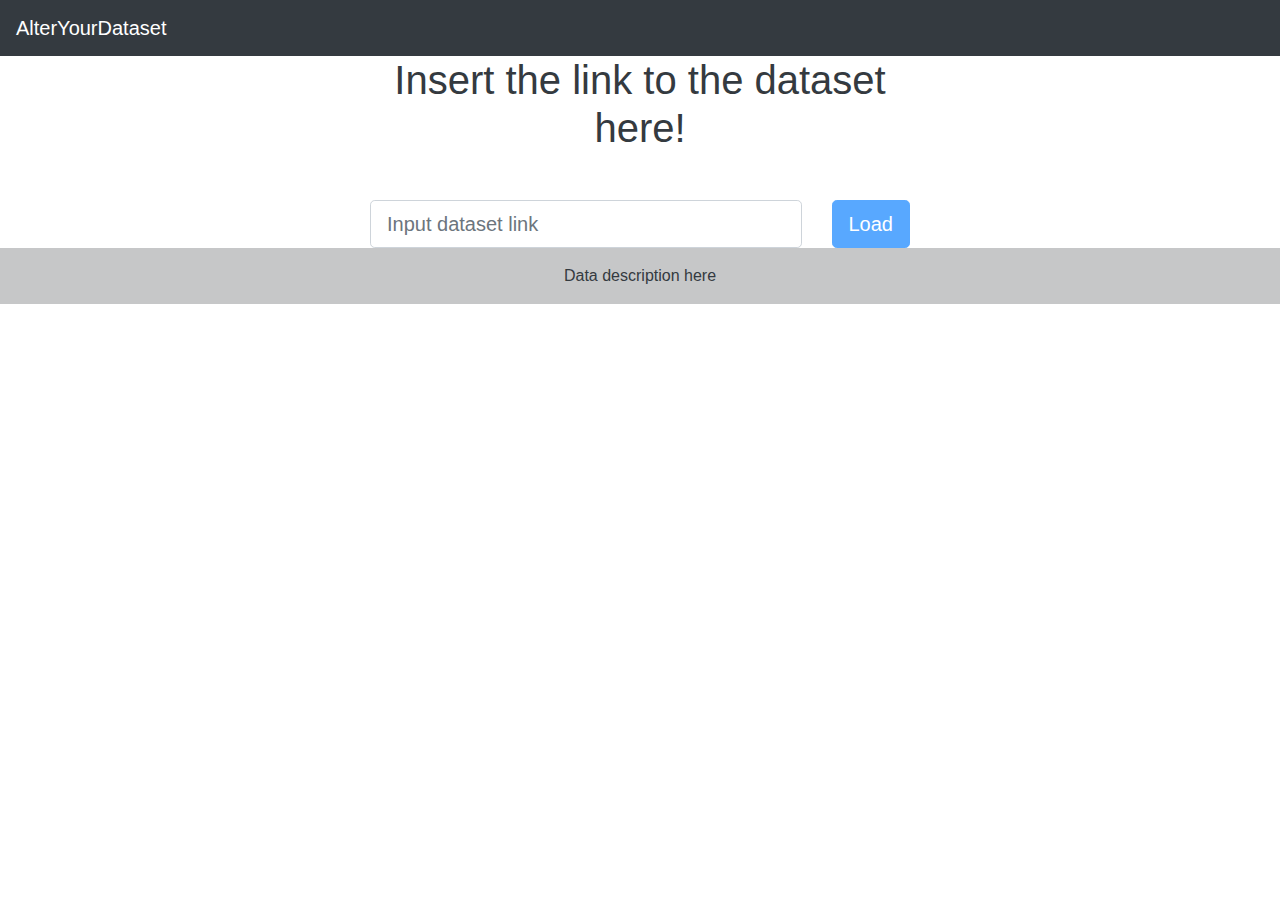
==== index.html @ bfa5204b "Update with tabs and text" ====
<html>
    <head>
        <!-- Load plotly.js into the DOM -->
        <script src='https://cdn.plot.ly/plotly-latest.min.js'></script>
        <link rel="stylesheet" href="https://stackpath.bootstrapcdn.com/bootstrap/4.3.1/css/bootstrap.min.css" integrity="sha384-ggOyR0iXCbMQv3Xipma34MD+dH/1fQ784/j6cY/iJTQUOhcWr7x9JvoRxT2MZw1T" crossorigin="anonymous">
        <link rel="stylesheet" href="./css/style.css">
        <script src="https://code.jquery.com/jquery-3.3.1.slim.min.js" integrity="sha384-q8i/X+965DzO0rT7abK41JStQIAqVgRVzpbzo5smXKp4YfRvH+8abtTE1Pi6jizo" crossorigin="anonymous"></script>
        <script src="https://cdnjs.cloudflare.com/ajax/libs/popper.js/1.14.7/umd/popper.min.js" integrity="sha384-UO2eT0CpHqdSJQ6hJty5KVphtPhzWj9WO1clHTMGa3JDZwrnQq4sF86dIHNDz0W1" crossorigin="anonymous"></script>
        <script src="https://stackpath.bootstrapcdn.com/bootstrap/4.3.1/js/bootstrap.min.js" integrity="sha384-JjSmVgyd0p3pXB1rRibZUAYoIIy6OrQ6VrjIEaFf/nJGzIxFDsf4x0xIM+B07jRM" crossorigin="anonymous"></script>
    </head>
    <body>

        <nav class="navbar navbar-dark bg-dark">
            <span class="navbar-brand mb-0 h1">AlterYourDataset</span>
            
        </nav>

        <div class="masthead">
            <div class="container position-relative">
                <div class="row justify-content-center">
                    <div class="col-xl-6">
                        <div class="text-center">
                            <h1 class="mb-5 text-dark">Insert the link to the dataset here!</h1>
                            <div class="form-subscribe" id="contactForm" data-sb-form-api-token="API_TOKEN">
                                <div class="row">
                                    <div class="col">
                                        <input class="form-control form-control-lg" id="link" type="text"  placeholder="Input dataset link" data-sb-validations="required" />
                                        <div class="invalid-feedback text-white" data-sb-feedback="link:required">No link imported</div>
                                    </div>
                                    <div class="col-auto"><button class="btn btn-primary btn-lg disabled" id="submitButton" onclick="loadDataset(true)">Load</button></div>
                                </div>
                            </div>
                        </div>
                    </div>
                </div>
            </div>
        </div>

        <div class="bg-light text-center text-lg-start footer">
            <div class="text-center p-3 text-dark" style="background-color: rgba(0, 0, 0, 0.2);">
              Data description here
            </div>
        </div>
        <script src='./js/config.js'></script>
        <script src='./js/main.js'></script>
    </body>
</html>
---- css/style.css ----
@font-face {
    font-family: myFirstFont;
    src: url(../scss/fonts/Manrope/Manrope-Light.eot);
  }
  
 .wrapper{
    background: white;
  }
  
  .toggle_radio{
    position: relative;
    background: rgba(0,0,0,.1);
    margin: 4px auto;
    overflow: hidden;
    padding: 0 !important;
    -webkit-border-radius: 50px;
    -moz-border-radius: 50px;
    border-radius: 50px;
    position: relative;
    height: 26px;
    width: 132px;
  }
  .toggle_radio > * {
    float: left;
  }
  .toggle_radio input[type=radio]{
    display: none;
    /*position: fixed;*/
  }
  .toggle_radio label{

    color: rgba(0,0,0,.9);
    z-index: 0;
    display: block;
    width: 60px;
    height: 20px;
    margin: 3px 3px;
    -webkit-border-radius: 50px;
    -moz-border-radius: 50px;
    border-radius: 50px;
    cursor: pointer;
    z-index: 1;
    /*background: rgba(0,0,0,.1);*/
    text-align: center;
    /*margin: 0 2px;*/
    /*background: blue;*/ /*make it blue*/
  }
  .toggle_option_slider{
    /*display: none;*/
    /*background: red;*/
    width: 60px;
    height: 20px;
    position: absolute;
    top: 3px;
    -webkit-border-radius: 50px;
    -moz-border-radius: 50px;
    border-radius: 50px;
    -webkit-transition: all .4s ease;
    -moz-transition: all .4s ease;
    -o-transition: all .4s ease;
    -ms-transition: all .4s ease;
    transition: all .4s ease;
  }
  
  #first_toggle:checked ~ .toggle_option_slider{
    background: rgba(0,0,0,.3);
    left: 3px;
  }
  #second_toggle:checked ~ .toggle_option_slider{
    background: rgba(0,0,0,.3);
    left: 66px;
  }
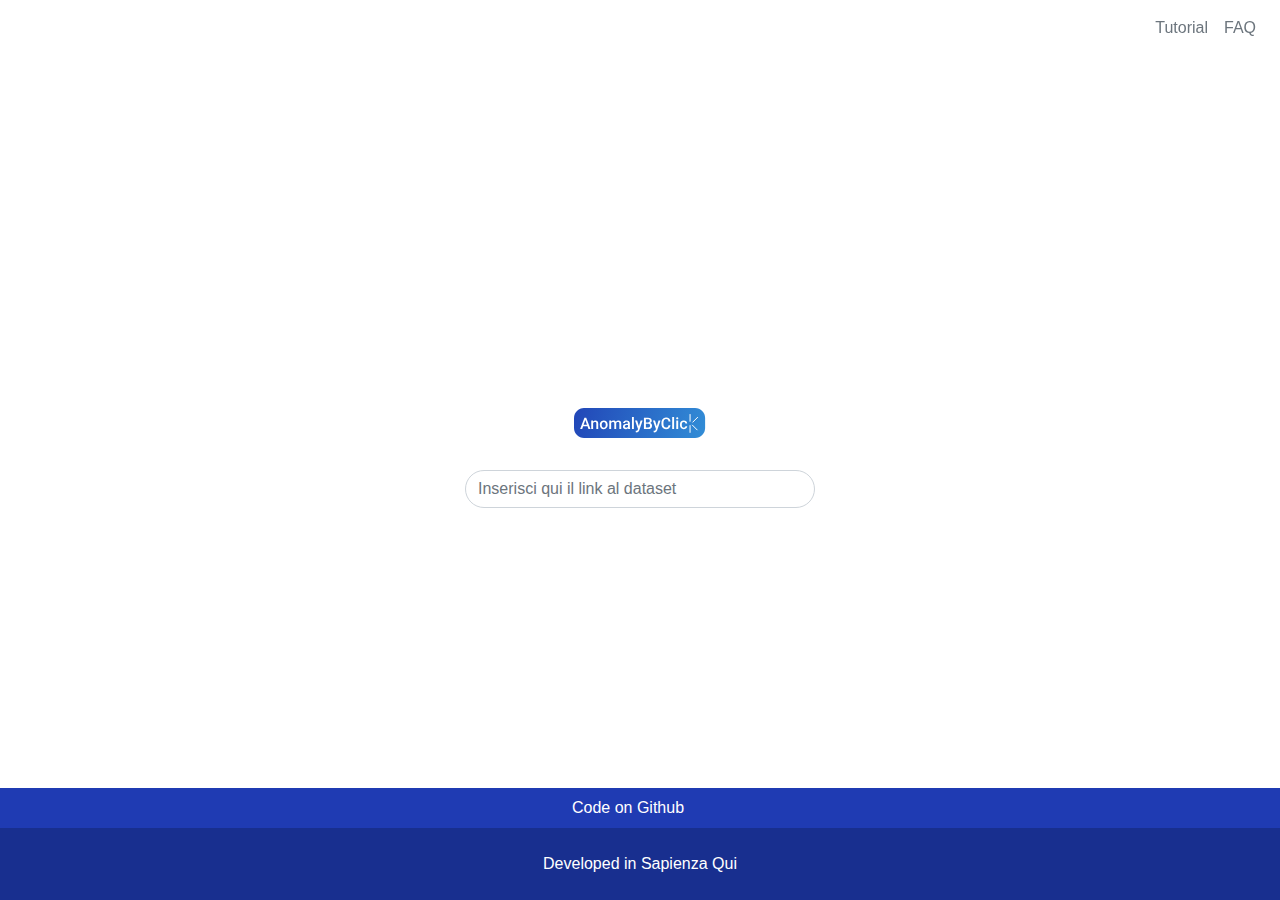
==== commit 999c89bb: "Tutorial and support update" ====
--- a/index.html
+++ b/index.html
@@ -3,14 +3,79 @@
         <!-- Load plotly.js into the DOM -->
         <script src='https://cdn.plot.ly/plotly-latest.min.js'></script>
         <link rel="stylesheet" href="https://stackpath.bootstrapcdn.com/bootstrap/4.3.1/css/bootstrap.min.css" integrity="sha384-ggOyR0iXCbMQv3Xipma34MD+dH/1fQ784/j6cY/iJTQUOhcWr7x9JvoRxT2MZw1T" crossorigin="anonymous">
-        <link rel="stylesheet" href="./css/style.css">
+        
+        <link rel="stylesheet" href="./css/index.css">
         <script src="https://code.jquery.com/jquery-3.3.1.slim.min.js" integrity="sha384-q8i/X+965DzO0rT7abK41JStQIAqVgRVzpbzo5smXKp4YfRvH+8abtTE1Pi6jizo" crossorigin="anonymous"></script>
         <script src="https://cdnjs.cloudflare.com/ajax/libs/popper.js/1.14.7/umd/popper.min.js" integrity="sha384-UO2eT0CpHqdSJQ6hJty5KVphtPhzWj9WO1clHTMGa3JDZwrnQq4sF86dIHNDz0W1" crossorigin="anonymous"></script>
         <script src="https://stackpath.bootstrapcdn.com/bootstrap/4.3.1/js/bootstrap.min.js" integrity="sha384-JjSmVgyd0p3pXB1rRibZUAYoIIy6OrQ6VrjIEaFf/nJGzIxFDsf4x0xIM+B07jRM" crossorigin="anonymous"></script>
+
+        <link rel="stylesheet" href="../vendors/mdi/css/materialdesignicons.min.css">
+        <link rel="stylesheet" href="../vendors/ti-icons/css/themify-icons.css">
+        <link rel="stylesheet" href="../vendors/typicons/typicons.css">
+        <link rel="stylesheet" href="../vendors/simple-line-icons/css/simple-line-icons.css">
     </head>
-    <body>
+    <style>
+      
+        </style>
+        <body>
+            <div class="container h100">
+                <nav class="navbar navbar-expand-sm fixed-top">
+                    <ul class="navbar-nav ml-auto">
+                        <li class="nav-item">
+                            <a class="nav-link text-secondary" href="./documents/documentation/Tutorial.pdf">
+                            Tutorial
+                            </a>
+                        </li>
+                        <li class="nav-item">
+                            <a class="nav-link text-secondary" href="./pages/faq/faq.html">
+                            FAQ
+                            </a>
+                        </li>
+                    </ul>
+                </nav>
+                <div class="row align-items-center h-100">
+                    <div class="col-lg-4 my-auto mx-auto mb-1 ">
+                        <div class="text-center p-3">
+                        <img class ="logo"src="/images/logo.svg" alt="">
+                        </div>
+                        <div class="login-box">
+                            <div class="row no-gutters mt-3 align-items-center">
+                                <div class="col col-12">
+                                    <input id="link" class="form-control rounded-pill pr-5" type="search" placeholder="Inserisci qui il link al dataset" >
+                                </div>
+                                <div class="col-auto">
+                                    <button class="btn btn-outline-light text-dark border-0 rounded-pill ml-n5" type="button" onclick="loadDataset(true)">
+                                        <i class="mdi mdi-cloud-upload"></i>
+                                    </button>
+                                </div>
+                            </div>
+                        </div>
+                    </div>
+                </div>
+                <div class="fixed-bottom">
+                    <footer class="text-center text-white" style="background-color: #1F3BB3;">
+                        <div class="container p-2 pb-0">
+                        <section class="">
+                            <p class="d-flex justify-content-center align-items-center my-auto">
+                            <span class="me-3">Code on Github</span>
+                            <button type="button" class="btn btn-outline-light rounded-circle border-0">
+                                <i class="mdi mdi-github-circle" aria-hidden="true"></i>
+                            </button>
+                            </p>
+                        </section>
+                        </div>
+                        <div class="text-center p-4" style="background-color: rgba(0, 0, 0, 0.2);">
+                        Developed in Sapienza
+                        <a class="text-white" href="">Qui</a>
+                        </div>
+                    </footer>
+                </div>
+            </div>
+            <script src='./js/config.js'></script>
+            <script src='./js/main.js'></script>
+        </body>
 
-        <nav class="navbar navbar-dark bg-dark">
+        <!--<nav class="navbar navbar-dark bg-dark">
             <span class="navbar-brand mb-0 h1">AlterYourDataset</span>
             
         </nav>
@@ -40,8 +105,7 @@
             <div class="text-center p-3 text-dark" style="background-color: rgba(0, 0, 0, 0.2);">
               Data description here
             </div>
-        </div>
-        <script src='./js/config.js'></script>
-        <script src='./js/main.js'></script>
-    </body>
+        </div>-->
+    
+  
 </html>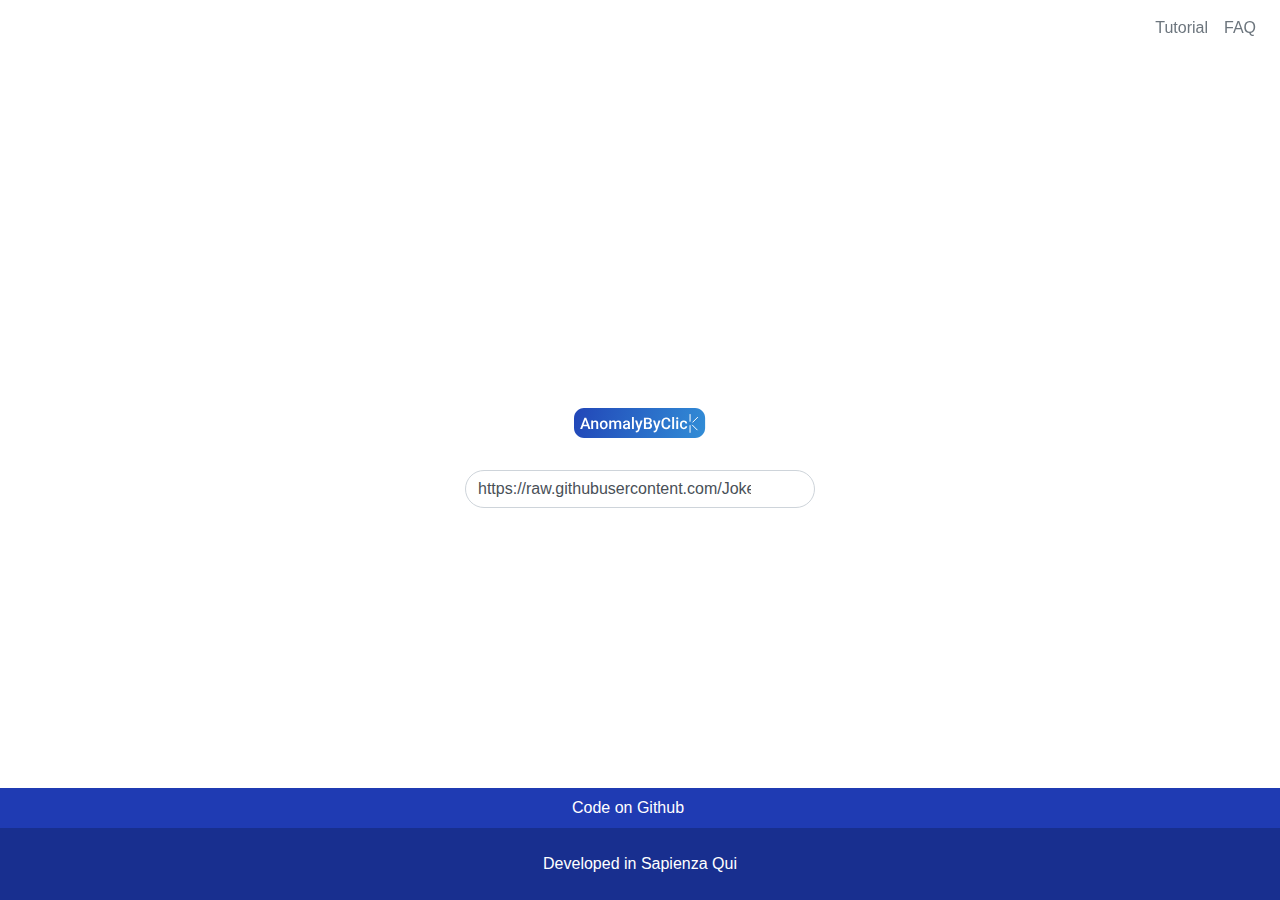
==== commit 68cc04bb: "Update 7 days" ====
--- a/index.html
+++ b/index.html
@@ -15,6 +15,7 @@
         <link rel="stylesheet" href="../vendors/simple-line-icons/css/simple-line-icons.css">
     </head>
     <style>
+      
       
         </style>
         <body>
@@ -41,7 +42,7 @@
                         <div class="login-box">
                             <div class="row no-gutters mt-3 align-items-center">
                                 <div class="col col-12">
-                                    <input id="link" class="form-control rounded-pill pr-5" type="search" placeholder="Inserisci qui il link al dataset" >
+                                    <input id="link" class="form-control rounded-pill pr-5" type="search" placeholder="Inserisci qui il link al dataset" value="https://raw.githubusercontent.com/Joker84a/alterdataset/main/documents/datasets/ELinus.json">
                                 </div>
                                 <div class="col-auto">
                                     <button class="btn btn-outline-light text-dark border-0 rounded-pill ml-n5" type="button" onclick="loadDataset(true)">
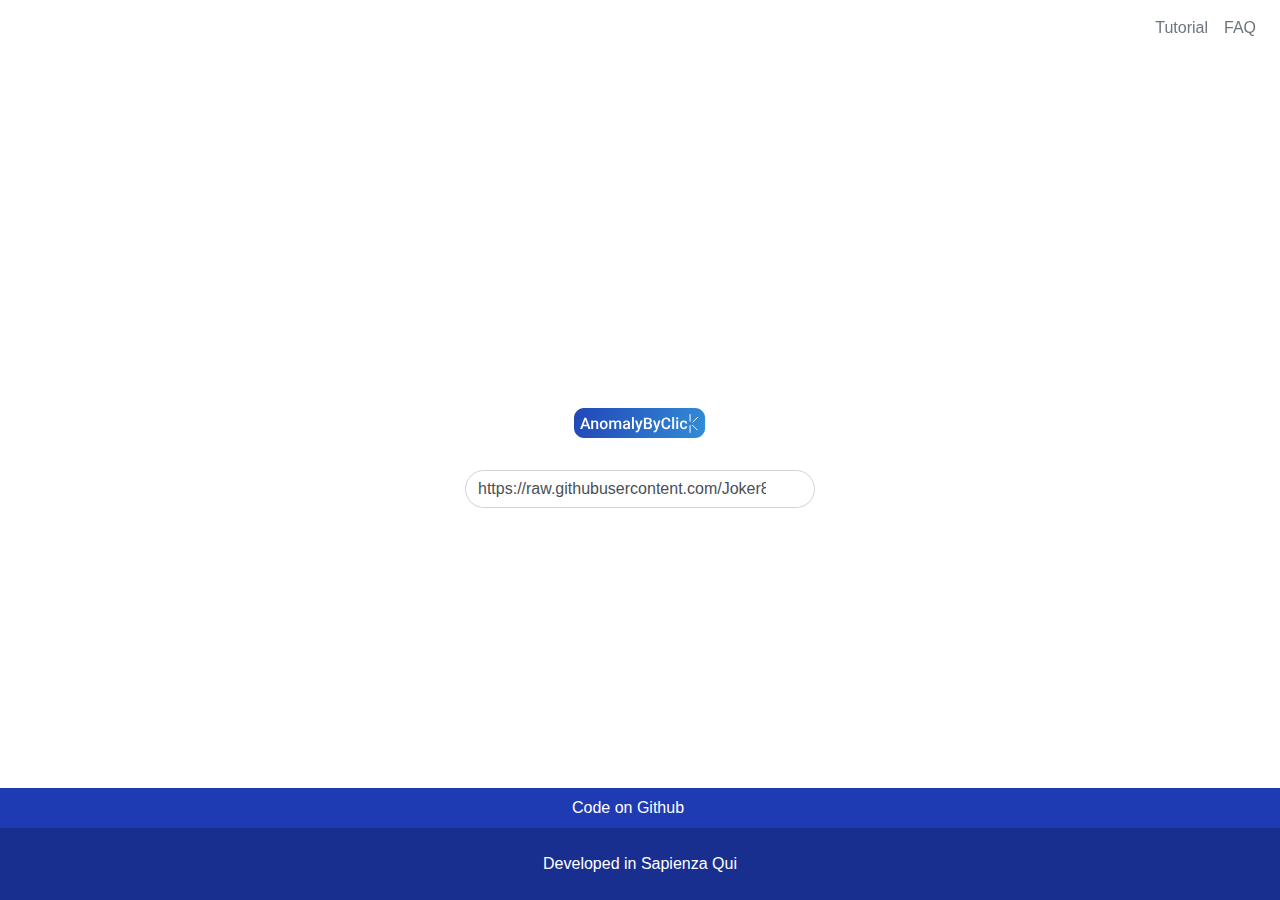
==== commit e3452d21: "Update" ====
--- a/index.html
+++ b/index.html
@@ -42,7 +42,7 @@
                         <div class="login-box">
                             <div class="row no-gutters mt-3 align-items-center">
                                 <div class="col col-12">
-                                    <input id="link" class="form-control rounded-pill pr-5" type="search" placeholder="Inserisci qui il link al dataset" value="https://raw.githubusercontent.com/Joker84a/alterdataset/main/documents/datasets/ELinus.json">
+                                    <input id="link" class="form-control rounded-pill pr-5" type="text"  value="https://raw.githubusercontent.com/Joker84a/alterdataset/main/documents/datasets/ELinus.json">
                                 </div>
                                 <div class="col-auto">
                                     <button class="btn btn-outline-light text-dark border-0 rounded-pill ml-n5" type="button" onclick="loadDataset(true)">
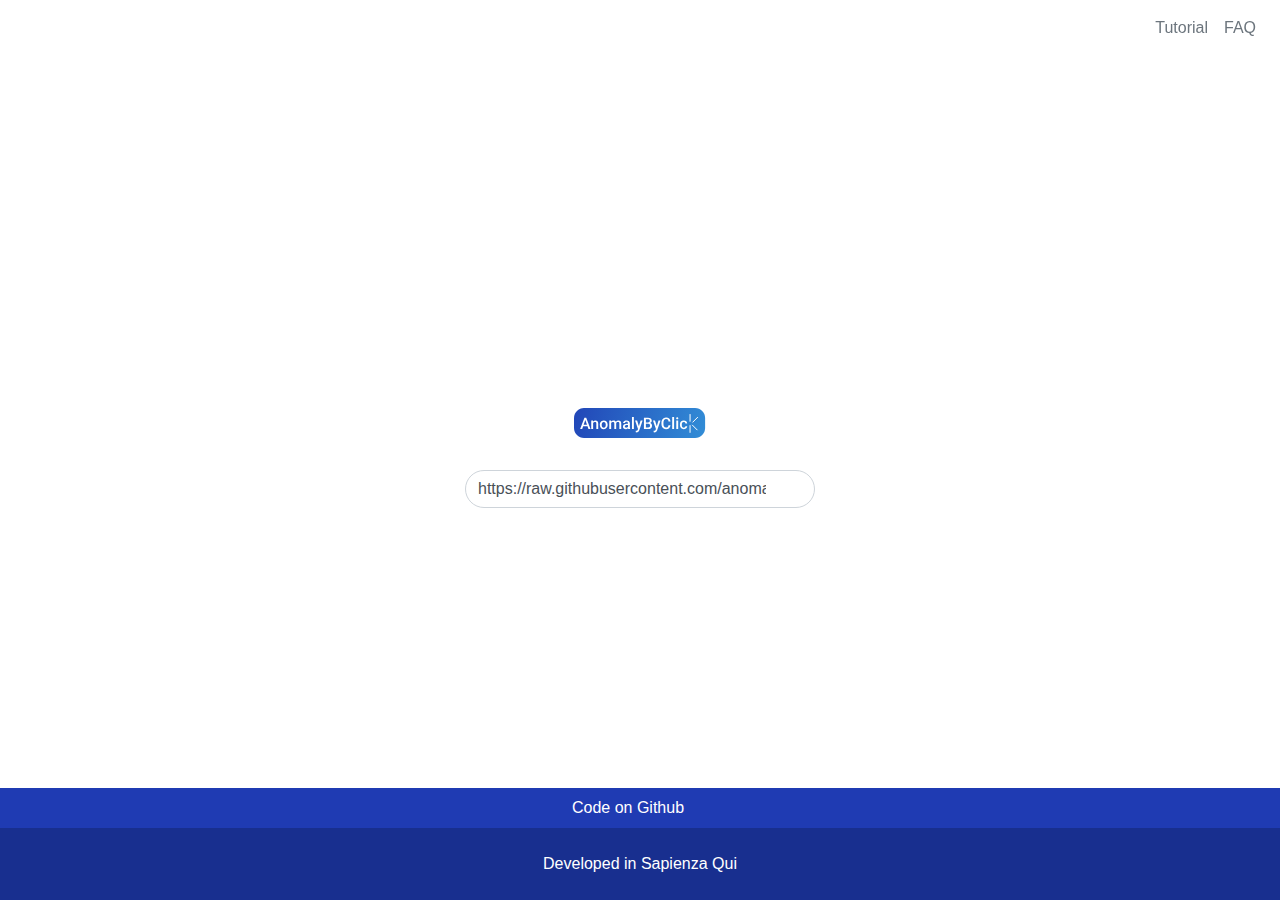
==== commit e66816ca: "Fix" ====
--- a/index.html
+++ b/index.html
@@ -42,7 +42,7 @@
                         <div class="login-box">
                             <div class="row no-gutters mt-3 align-items-center">
                                 <div class="col col-12">
-                                    <input id="link" class="form-control rounded-pill pr-5" type="text"  value="https://raw.githubusercontent.com/Joker84a/alterdataset/main/documents/datasets/ELinus.json">
+                                    <input id="link" class="form-control rounded-pill pr-5" type="text"  value="https://raw.githubusercontent.com/anomalybyclick/anomalybyclick.github.io/main/documents/datasets/ELinus_withanomaly.json">
                                 </div>
                                 <div class="col-auto">
                                     <button class="btn btn-outline-light text-dark border-0 rounded-pill ml-n5" type="button" onclick="loadDataset(true)">
@@ -72,41 +72,8 @@
                     </footer>
                 </div>
             </div>
+            <script src='./js/utils.js'></script>
             <script src='./js/config.js'></script>
             <script src='./js/main.js'></script>
         </body>
-
-        <!--<nav class="navbar navbar-dark bg-dark">
-            <span class="navbar-brand mb-0 h1">AlterYourDataset</span>
-            
-        </nav>
-
-        <div class="masthead">
-            <div class="container position-relative">
-                <div class="row justify-content-center">
-                    <div class="col-xl-6">
-                        <div class="text-center">
-                            <h1 class="mb-5 text-dark">Insert the link to the dataset here!</h1>
-                            <div class="form-subscribe" id="contactForm" data-sb-form-api-token="API_TOKEN">
-                                <div class="row">
-                                    <div class="col">
-                                        <input class="form-control form-control-lg" id="link" type="text"  placeholder="Input dataset link" data-sb-validations="required" />
-                                        <div class="invalid-feedback text-white" data-sb-feedback="link:required">No link imported</div>
-                                    </div>
-                                    <div class="col-auto"><button class="btn btn-primary btn-lg disabled" id="submitButton" onclick="loadDataset(true)">Load</button></div>
-                                </div>
-                            </div>
-                        </div>
-                    </div>
-                </div>
-            </div>
-        </div>
-
-        <div class="bg-light text-center text-lg-start footer">
-            <div class="text-center p-3 text-dark" style="background-color: rgba(0, 0, 0, 0.2);">
-              Data description here
-            </div>
-        </div>-->
-    
-  
 </html>